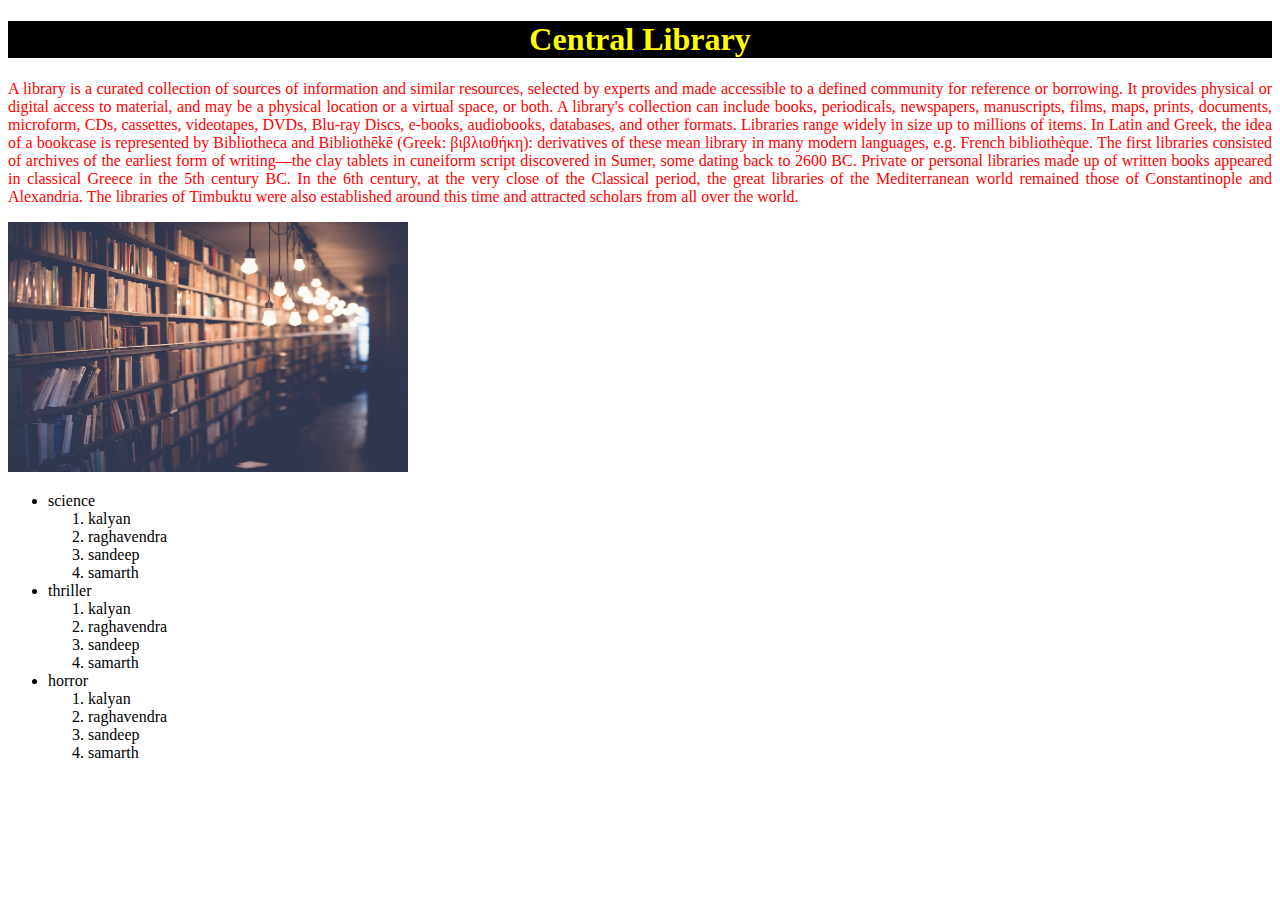
==== index.html @ d5d7ec60 "library has been created" ====
<!DOCTYPE html>
<html lang="en">
<head>
    <meta charset="UTF-8">
    <meta name="viewport" content="width=device-width, initial-scale=1.0">
    <title>Library management system</title>
    <Link href="style1.css" type="text/css" rel="stylesheet">
</head>
<body>
    <h1>Central Library</h1>
    <p>A library is a curated collection of sources of information and similar resources, selected by experts and made accessible to a defined community for reference or borrowing. It provides physical or digital access to material, and may be a physical location or a virtual space, or both. A library's collection can include books, periodicals, newspapers, manuscripts, films, maps, prints, documents, microform, CDs, cassettes, videotapes, DVDs, Blu-ray Discs, e-books, audiobooks, databases, and other formats. Libraries range widely in size up to millions of items. In Latin and Greek, the idea of a bookcase is represented by Bibliotheca and Bibliothēkē (Greek: βιβλιοθήκη): derivatives of these mean library in many modern languages, e.g. French bibliothèque.

        The first libraries consisted of archives of the earliest form of writing—the clay tablets in cuneiform script discovered in Sumer, some dating back to 2600 BC. Private or personal libraries made up of written books appeared in classical Greece in the 5th century BC. In the 6th century, at the very close of the Classical period, the great libraries of the Mediterranean world remained those of Constantinople and Alexandria. The libraries of Timbuktu were also established around this time and attracted scholars from all over the world.</p>

    <img class="image" src="img2.jpeg">
    <ul>
        <li>science
            <ol>
                <li>kalyan</li>
                <li>raghavendra</li>
                <li>sandeep</li>
                <li>samarth</li>
            </ol>
        </li>
        <li>thriller
            <ol>
                <li>kalyan</li>
                <li>raghavendra</li>
                <li>sandeep</li>
                <li>samarth</li>
            </ol>
        </li>
        <li>horror
            <ol>
                <li>kalyan</li>
                <li>raghavendra</li>
                <li>sandeep</li>
                <li>samarth</li>
            </ol>
        </li>
    </ul>
</body>
</html>
---- style1.css ----
h1{
    text-align: center;
    color: yellow;
    background-color: black;
}
p{
    font-size: 16px;
    text-align: justify;
    color:red;
}
img.image{
    width: 400px;
    height: 250px;
}
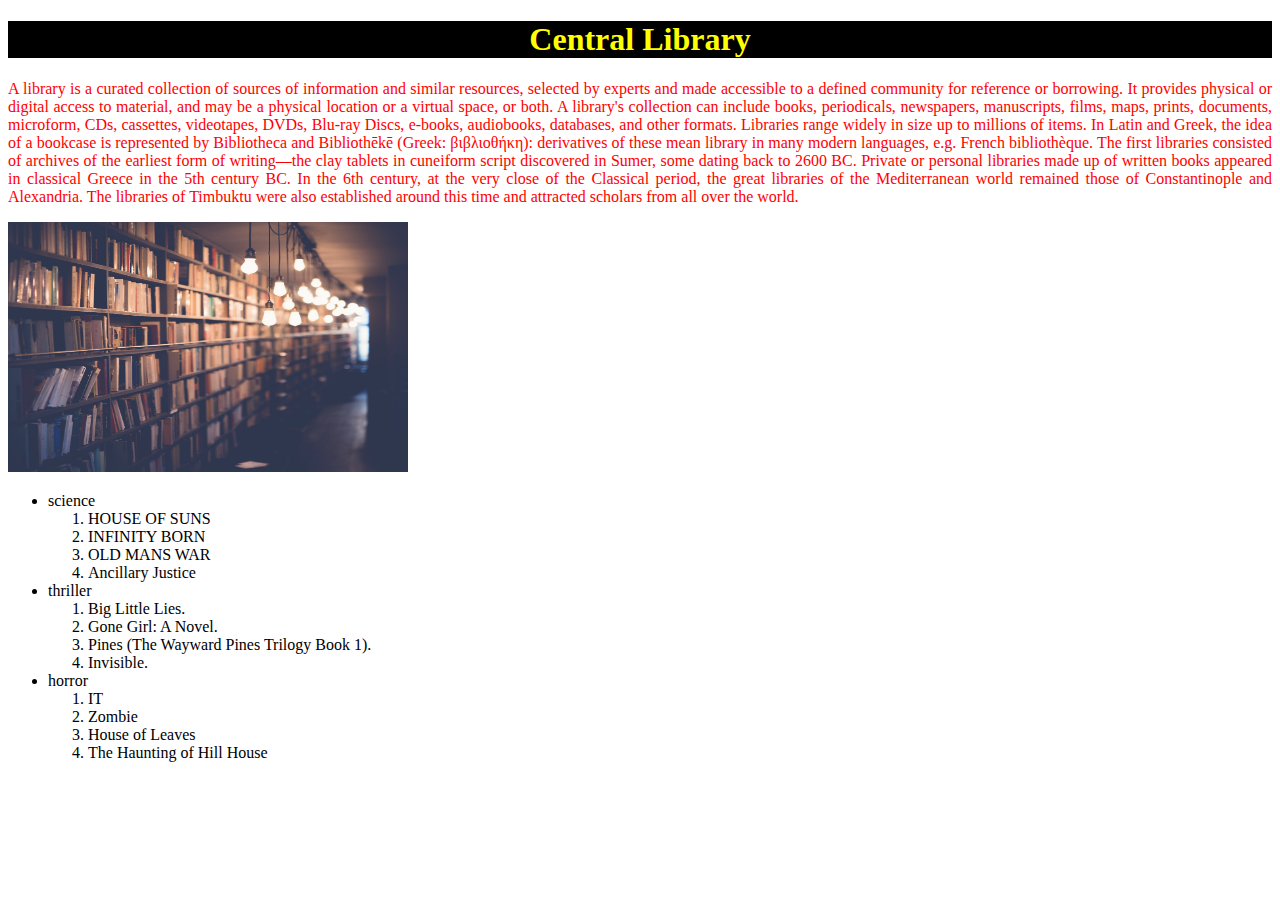
==== commit 2be87495: "secondary change" ====
--- a/index.html
+++ b/index.html
@@ -16,26 +16,26 @@
     <ul>
         <li>science
             <ol>
-                <li>kalyan</li>
-                <li>raghavendra</li>
-                <li>sandeep</li>
-                <li>samarth</li>
+                <li>HOUSE OF SUNS</li>
+                <li>INFINITY BORN</li>
+                <li>OLD MANS WAR</li>
+                <li>Ancillary Justice</li>
             </ol>
         </li>
         <li>thriller
             <ol>
-                <li>kalyan</li>
-                <li>raghavendra</li>
-                <li>sandeep</li>
-                <li>samarth</li>
+                <li>Big Little Lies.</li>
+                <li>Gone Girl: A Novel.</li>
+                <li>Pines (The Wayward Pines Trilogy Book 1).</li>
+                <li>Invisible.</li>
             </ol>
         </li>
         <li>horror
             <ol>
-                <li>kalyan</li>
-                <li>raghavendra</li>
-                <li>sandeep</li>
-                <li>samarth</li>
+                <li>IT</li>
+                <li>Zombie</li>
+                <li>House of Leaves</li>
+                <li>The Haunting of Hill House</li>
             </ol>
         </li>
     </ul>
